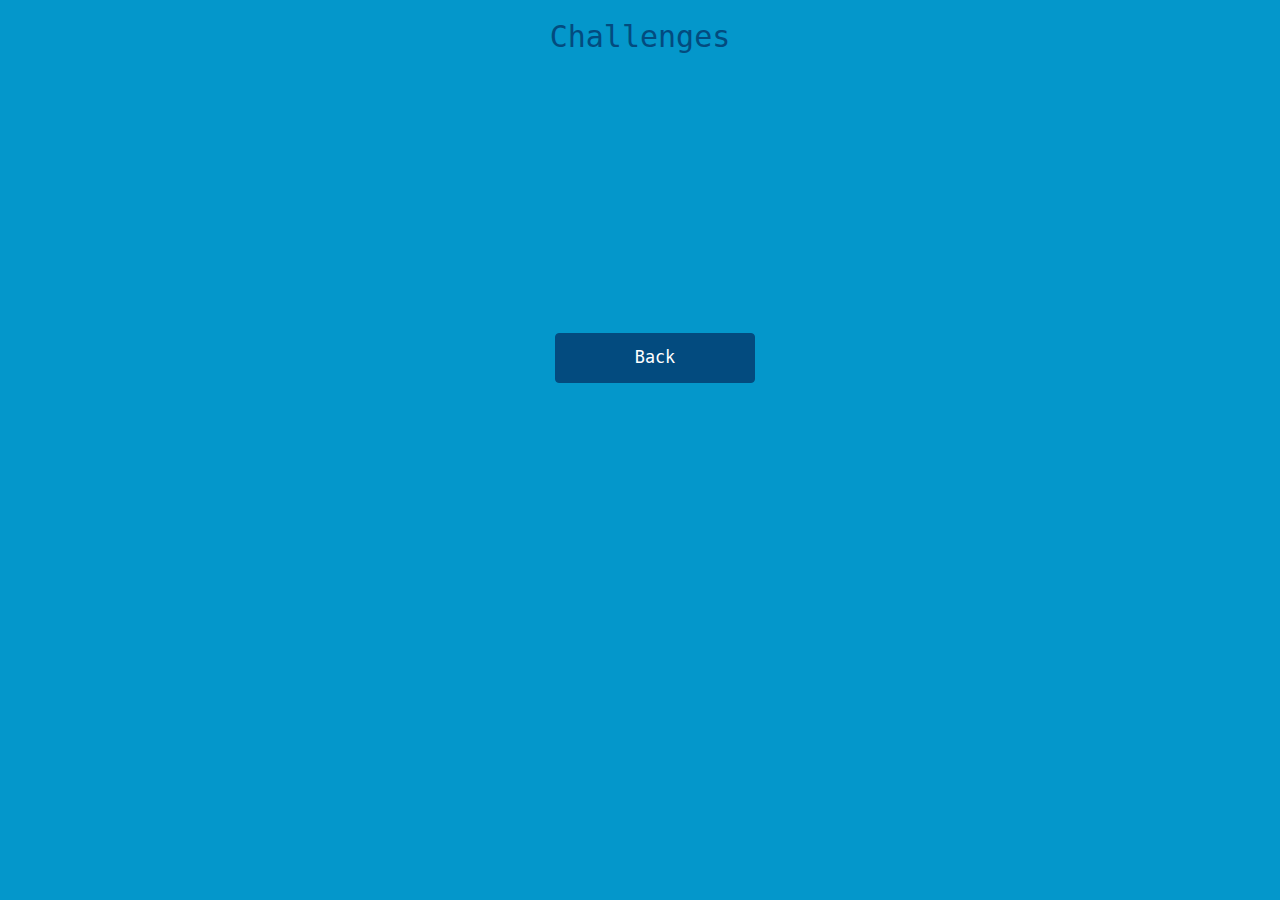
==== app/src/main/assets/www/challenges.html @ 90032bcc "Added html for challenge" ====
<html>
    <head>

        <link rel="stylesheet" type="text/css" href="../css/bootstrap.min.css">
        <link rel="stylesheet" type="text/css" href="../css/bootstrap.css">
        <link rel="stylesheet" type="text/css" href="../css/main.css">

    </head>
    <body>
        <div align="center" class="container">
            <h2>Challenges</h2>
            <br>
            <span id="numOfChallenges"></span>
            <ul id="challengeList">

            </ul>
        </div>
        <br>

        <div align="center" class="container verticalCentering">
            <div class="container">
                <div class="row">
                    <button type="button" class="btn btn-default standardButton" onclick="toMenu()">Back</button>
                </div>
            </div>
        </div>

        <script src="../js/js.js"></script>
        <script src="../js/jquery-1.11.2.min.js"></script>
        <script src="../js/bootstrap.js"></script>
        <script src="../js/bootstrap.min.js"></script>
        <script src="../js/challenges.js"></script>

    </body>
</html>
---- app/src/main/assets/css/main.css ----
body {
    @dark: #0369B1;
    @darker: #035a98;
    @darkest: #034b7f;
    @light: #0497CB;
    background-color: #0497CB;

}

html, body {
    height: 100%;
}

h1, h2, h3, li {
    font-family: monospace;
    color: #034b7f;
    margin-bottom: 5px;
}

h3 {
    font-size: 2em;
}

input{
    width: 200px;
    height: 50px;
    margin-left: 2px;
    margin-top: 5px;
    font-family: monospace;
    font-size: 1em;
    background-color: #0497CB;
    border: 1px solid white;
    color: #034b7f;
}

::-webkit-input-placeholder { /* WebKit browsers */
    color:    #034b7f;
}
:-moz-placeholder { /* Mozilla Firefox 4 to 18 */
   color:    #034b7f;
   opacity:  1;
}
::-moz-placeholder { /* Mozilla Firefox 19+ */
   color:    #034b7f;
   opacity:  1;
}
:-ms-input-placeholder { /* Internet Explorer 10+ */
   color:    #034b7f;
}

ul{
    list-style-type: none;
    color: #034b7f;
    font-size: 1.2em;
}

.scoreLi{
    text-align: center;
    margin-left: -40px;
}

#yourScore{
    color: #034b7f;
    font-size: 1.2em;
}

#newUserText {
    color: white;
    margin-top: 20px;
    font-size: 0.8em;
}

#playerList {
    margin-left: -40px;
    margin-right: auto;
    text-align: center;
}

#errorText {
    margin-top: 250px;
    font-family: monospace;
    color: #034b7f;
}

#notificationText {
    font-family: monospace;
    color: #034b7f;
}

.standardButton {
    margin-top: 20px;
    margin-bottom: 10px;
    background-color: #034b7f;
    color: white;
    border-color: #034b7f;
    width: 200px;
    height: 50px;
    font-size: 1.2em;
    box-shadow: none;
    padding: 0 0 0 0;
    font-family: monospace;
    font-size: 1.2em;
}

.standardButton:hover {
    background-color: #034b7f;
    color: white;
    border-color: white;
}

.answerButton {
    margin-top: 5px;
    background-color: #034b7f;
    color: white;
    border-color: #034b7f;
    width: 45%;
    height: 25.3125%;
    font-size: 1.2em;
    box-shadow: none;
    padding: 0 0 0 0;
    font-family: monospace;
    font-size: 1.2em;
}

.answerButton:hover {
    background-color: #034b7f;
    color: white;
    border-color: white;
}

.center {
    margin-left: auto;
    margin-right: auto;
}

.verticalCentering {
    position: relative;
    top: 25%;
    transform: translateY(-25%);
}

.contentWrapper {
    min-height: 100%;
    height: auto !important;
    height: 100%;
    margin: 0 auto -100px; /* the bottom margin is the negative value of the footer's height */
}
.footer, .push {
    height: 100px; /* .push must be the same height as .footer */
}

.glyphiconGreen {
    color: #00ff00;
}
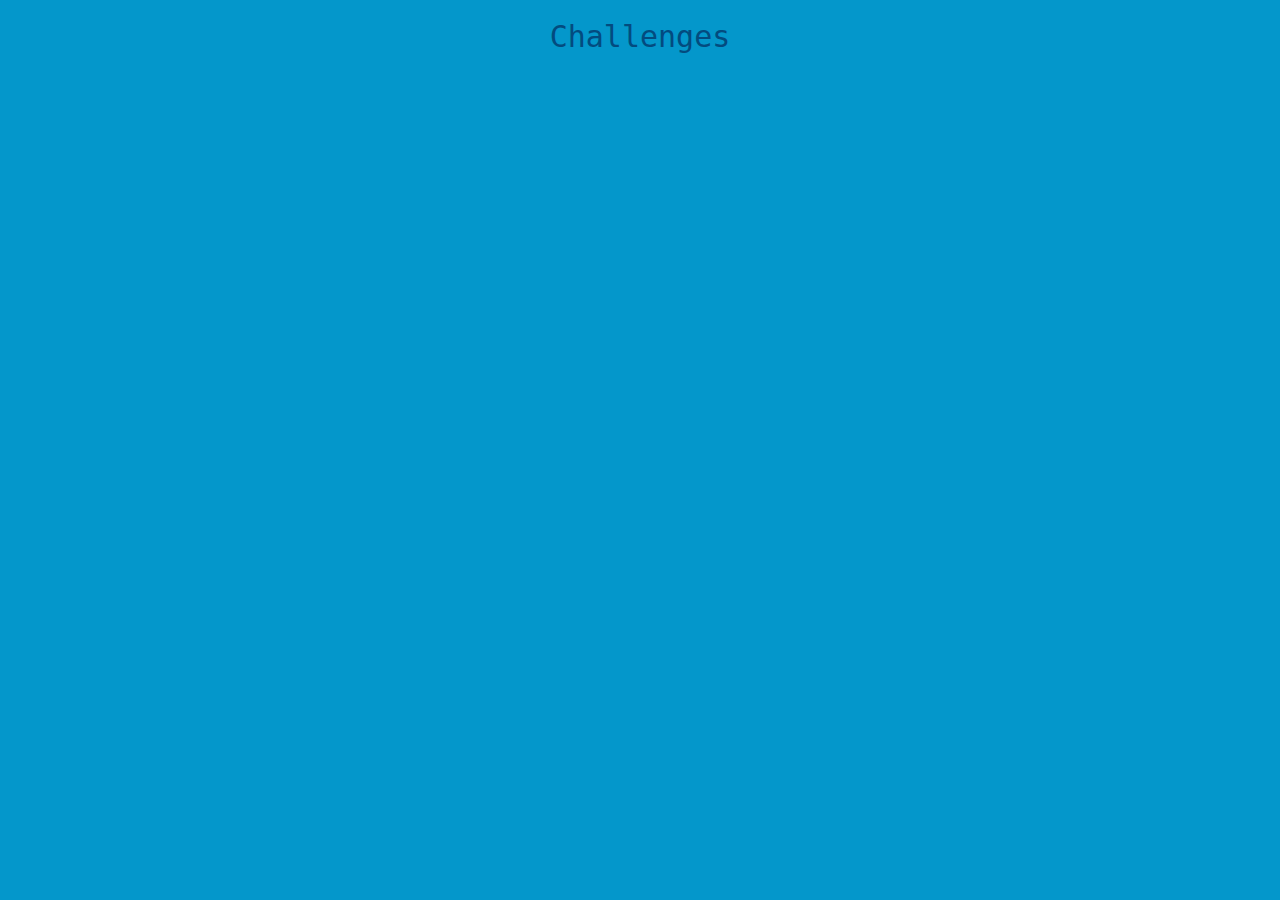
==== commit 402dc7ea: "Added toChallenges" ====
--- a/app/src/main/assets/www/challenges.html
+++ b/app/src/main/assets/www/challenges.html
@@ -17,14 +17,6 @@
         </div>
         <br>
 
-        <div align="center" class="container verticalCentering">
-            <div class="container">
-                <div class="row">
-                    <button type="button" class="btn btn-default standardButton" onclick="toMenu()">Back</button>
-                </div>
-            </div>
-        </div>
-
         <script src="../js/js.js"></script>
         <script src="../js/jquery-1.11.2.min.js"></script>
         <script src="../js/bootstrap.js"></script>
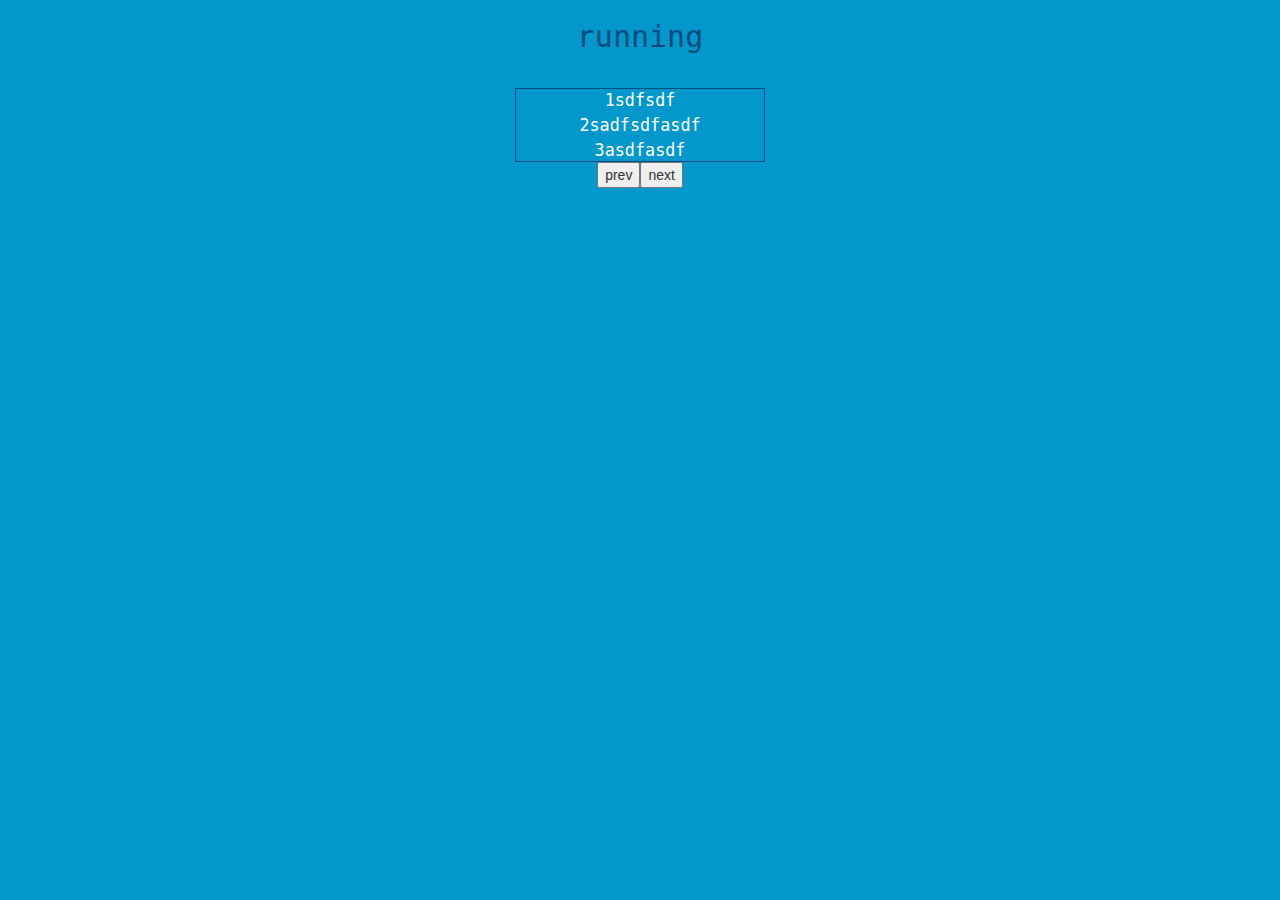
==== commit 45ad444b: "chat" ====
--- a/app/src/main/assets/www/challenges.html
+++ b/app/src/main/assets/www/challenges.html
@@ -8,12 +8,22 @@
     </head>
     <body>
         <div align="center" class="container">
-            <h2>Challenges</h2>
+            <h2 id="title" onclick="test()">Challenges</h2>
             <br>
-            <span id="numOfChallenges"></span>
-            <ul id="challengeList">
+            <ul id="challengeList" >
+            </ul>
 
-            </ul>
+            <div id="chatbox" class="scroll-text">
+                <ul>
+                    <li><p>1sdfsdf</p></li>
+                    <li><p>2sadfsdfasdf</p></li>
+                    <li><p>3asdfasdf</p></li>
+                    <li><p>4asdfasdf</p></li>
+                    <li><p>5asdfasdf</p></li>
+                    <li><p>6asdfasdf</p></li>
+                </ul>
+            </div>
+            <button id="prevButton" onclick="prevLine()">prev</button><button id="nextButton" onclick="nextLine()">next</button>
         </div>
         <br>
 
@@ -22,6 +32,6 @@
         <script src="../js/bootstrap.js"></script>
         <script src="../js/bootstrap.min.js"></script>
         <script src="../js/challenges.js"></script>
-
+        <script src="../js/jquery.scrollbox.js"></script>
     </body>
 </html>--- a/app/src/main/assets/css/main.css
+++ b/app/src/main/assets/css/main.css
@@ -21,7 +21,7 @@
     font-size: 2em;
 }
 
-input{
+input {
     width: 200px;
     height: 50px;
     margin-left: 2px;
@@ -48,18 +48,20 @@
    color:    #034b7f;
 }
 
-ul{
+ul {
     list-style-type: none;
     color: #034b7f;
     font-size: 1.2em;
 }
 
-.scoreLi{
-    text-align: center;
-    margin-left: -40px;
-}
-
-#yourScore{
+input[type="checkbox"] {
+    width:30px;
+    height:30px;
+    margin:1px 1px 5px 5px;
+    vertical-align:middle;
+}
+
+#yourScore, .counter {
     color: #034b7f;
     font-size: 1.2em;
 }
@@ -67,7 +69,7 @@
 #newUserText {
     color: white;
     margin-top: 20px;
-    font-size: 0.8em;
+    font-size: 1em;
 }
 
 #playerList {
@@ -87,6 +89,55 @@
     color: #034b7f;
 }
 
+#friendsList, #friendsListReal, #friendList, #challengeList {
+    text-align: center;
+    margin-left: -40px;
+}
+
+#friendName {
+    margin-left: -5px;
+}
+
+#challengeButton, #sendChallengeButton {
+    margin-top: 100px;
+}
+
+#chatbox {
+    align: left;
+}
+
+.scroll-text {
+  border: 1px solid #034b7f;
+  width: 250px;
+  height: 5.3em;
+  overflow: hidden;
+}
+
+.scroll-text ul {
+  width: 200px;
+  height: 100px;
+  overflow: hidden;
+  margin: 0;
+}
+
+.scroll-text ul li {
+  height: 1.5em;
+  color: white !important;
+  margin-left: -40px;
+  margin-bottom: 0px;
+}
+
+.scoreLi {
+    text-align: center;
+    margin-left: -40px;
+}
+
+.smallButton {
+    width: 50px !important;
+    height: 50px !important;
+    margin: 0px 0px 0px 5px !important;
+}
+
 .standardButton {
     margin-top: 20px;
     margin-bottom: 10px;
@@ -128,12 +179,33 @@
     border-color: white;
 }
 
+.adButton {
+    background-color: #034b7f;
+    margin-left: 3px;
+    color: white;
+    border-color: #034b7f;
+    width: 30px;
+    height: 30px;
+    font-size: 1.2em;
+    box-shadow: none;
+    font-family: monospace;
+    font-size: 1.2em;
+    padding: 0 0 0 0;
+    text-align: center;
+}
+
 .center {
     margin-left: auto;
     margin-right: auto;
 }
 
 .verticalCentering {
+    position: relative;
+    top: 10%;
+    transform: translateY(-10%);
+}
+
+.verticalCenteringSmall {
     position: relative;
     top: 25%;
     transform: translateY(-25%);
@@ -153,5 +225,8 @@
     color: #00ff00;
 }
 
-
-
+.glyphiconRed {
+    color: #ff0000;
+}
+
+
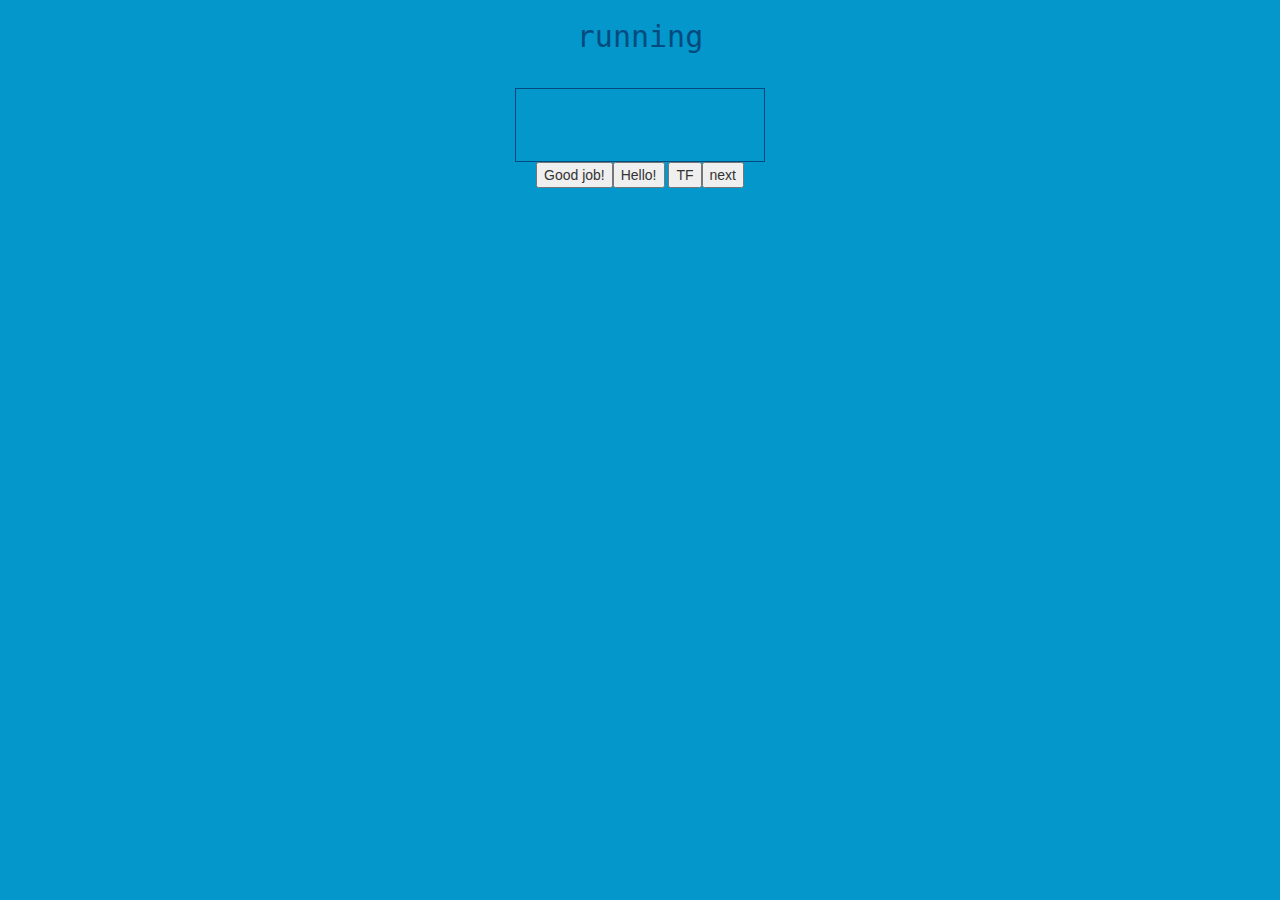
==== commit b9dbdf62: "chat" ====
--- a/app/src/main/assets/www/challenges.html
+++ b/app/src/main/assets/www/challenges.html
@@ -14,16 +14,12 @@
             </ul>
 
             <div id="chatbox" class="scroll-text">
-                <ul>
-                    <li><p>1sdfsdf</p></li>
-                    <li><p>2sadfsdfasdf</p></li>
-                    <li><p>3asdfasdf</p></li>
-                    <li><p>4asdfasdf</p></li>
-                    <li><p>5asdfasdf</p></li>
-                    <li><p>6asdfasdf</p></li>
+                <ul id="chat">
+
                 </ul>
             </div>
-            <button id="prevButton" onclick="prevLine()">prev</button><button id="nextButton" onclick="nextLine()">next</button>
+            <button id="gjEmote" onclick="sendMessage('Good Job!')">Good job!</button><button id="helloEmote" onclick="sendMessage('Hello!')">Hello!</button>
+            <button id="tuckEmote" onclick="sendMessage('TUCK FRUMP')">TF</button><button id="nextButton" onclick="nextLine()">next</button>
         </div>
         <br>
 
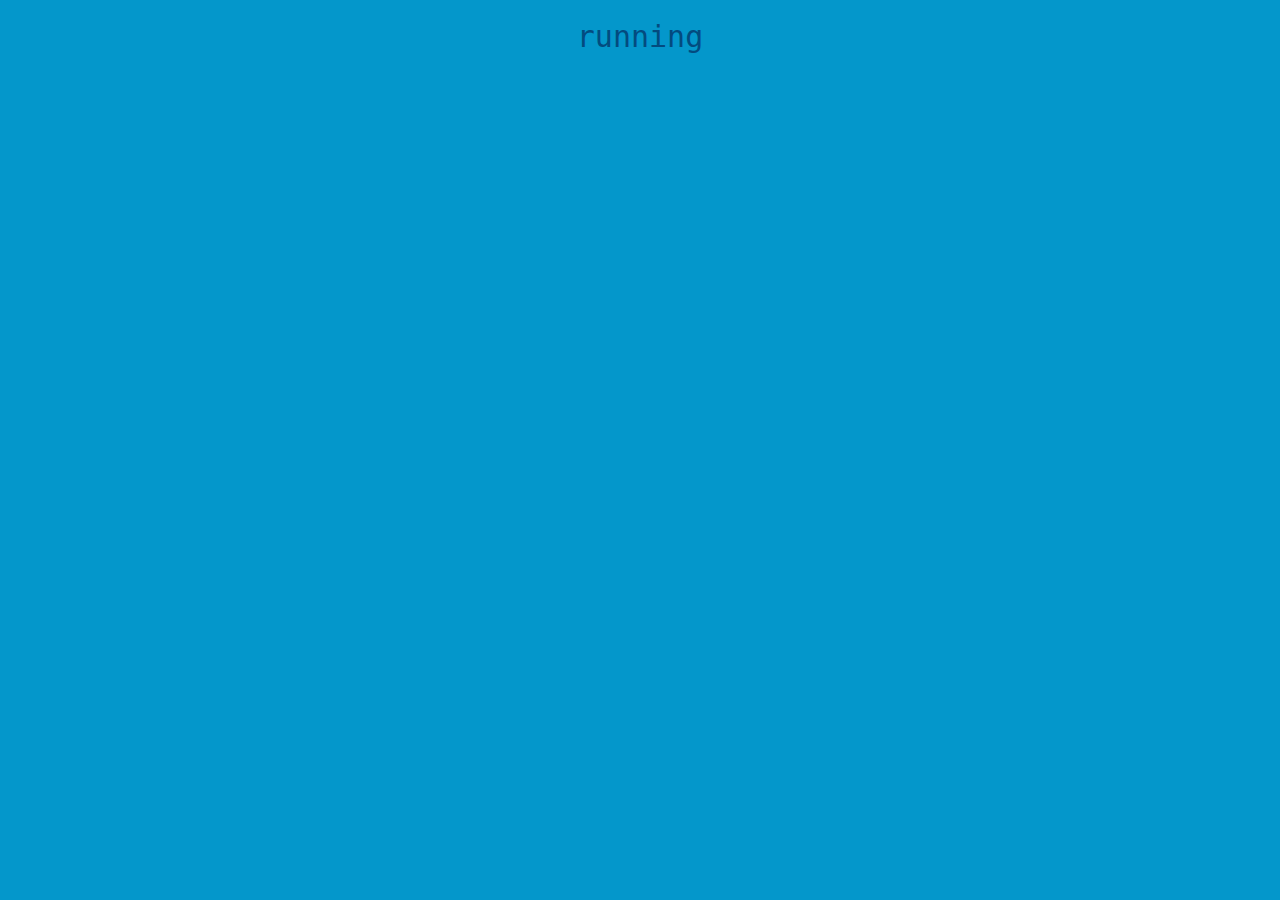
==== commit ddacf15a: "More emotes and styling :egg:" ====
--- a/app/src/main/assets/www/challenges.html
+++ b/app/src/main/assets/www/challenges.html
@@ -12,7 +12,7 @@
             <br>
             <ul id="challengeList" >
             </ul>
-
+            <!--
             <div id="chatbox" class="scroll-text">
                 <ul id="chat">
 
@@ -20,6 +20,7 @@
             </div>
             <button id="gjEmote" onclick="sendMessage('Good Job!')">Good job!</button><button id="helloEmote" onclick="sendMessage('Hello!')">Hello!</button>
             <button id="tuckEmote" onclick="sendMessage('TUCK FRUMP')">TF</button><button id="nextButton" onclick="nextLine()">next</button>
+            -->
         </div>
         <br>
 
--- a/app/src/main/assets/css/main.css
+++ b/app/src/main/assets/css/main.css
@@ -104,6 +104,7 @@
 
 #chatbox {
     align: left;
+    margin-bottom: 5px;
 }
 
 .scroll-text {
@@ -194,6 +195,20 @@
     text-align: center;
 }
 
+.emoteButton {
+margin-bottom: -5px;
+    background-color: #034b7f;
+    color: white;
+    border-color: #034b7f;
+    width: 122px;
+    height: 50px;
+    font-size: 1.2em;
+    box-shadow: none;
+    padding: 0 0 0 0;
+    font-family: monospace;
+    font-size: 1.2em;
+}
+
 .center {
     margin-left: auto;
     margin-right: auto;
